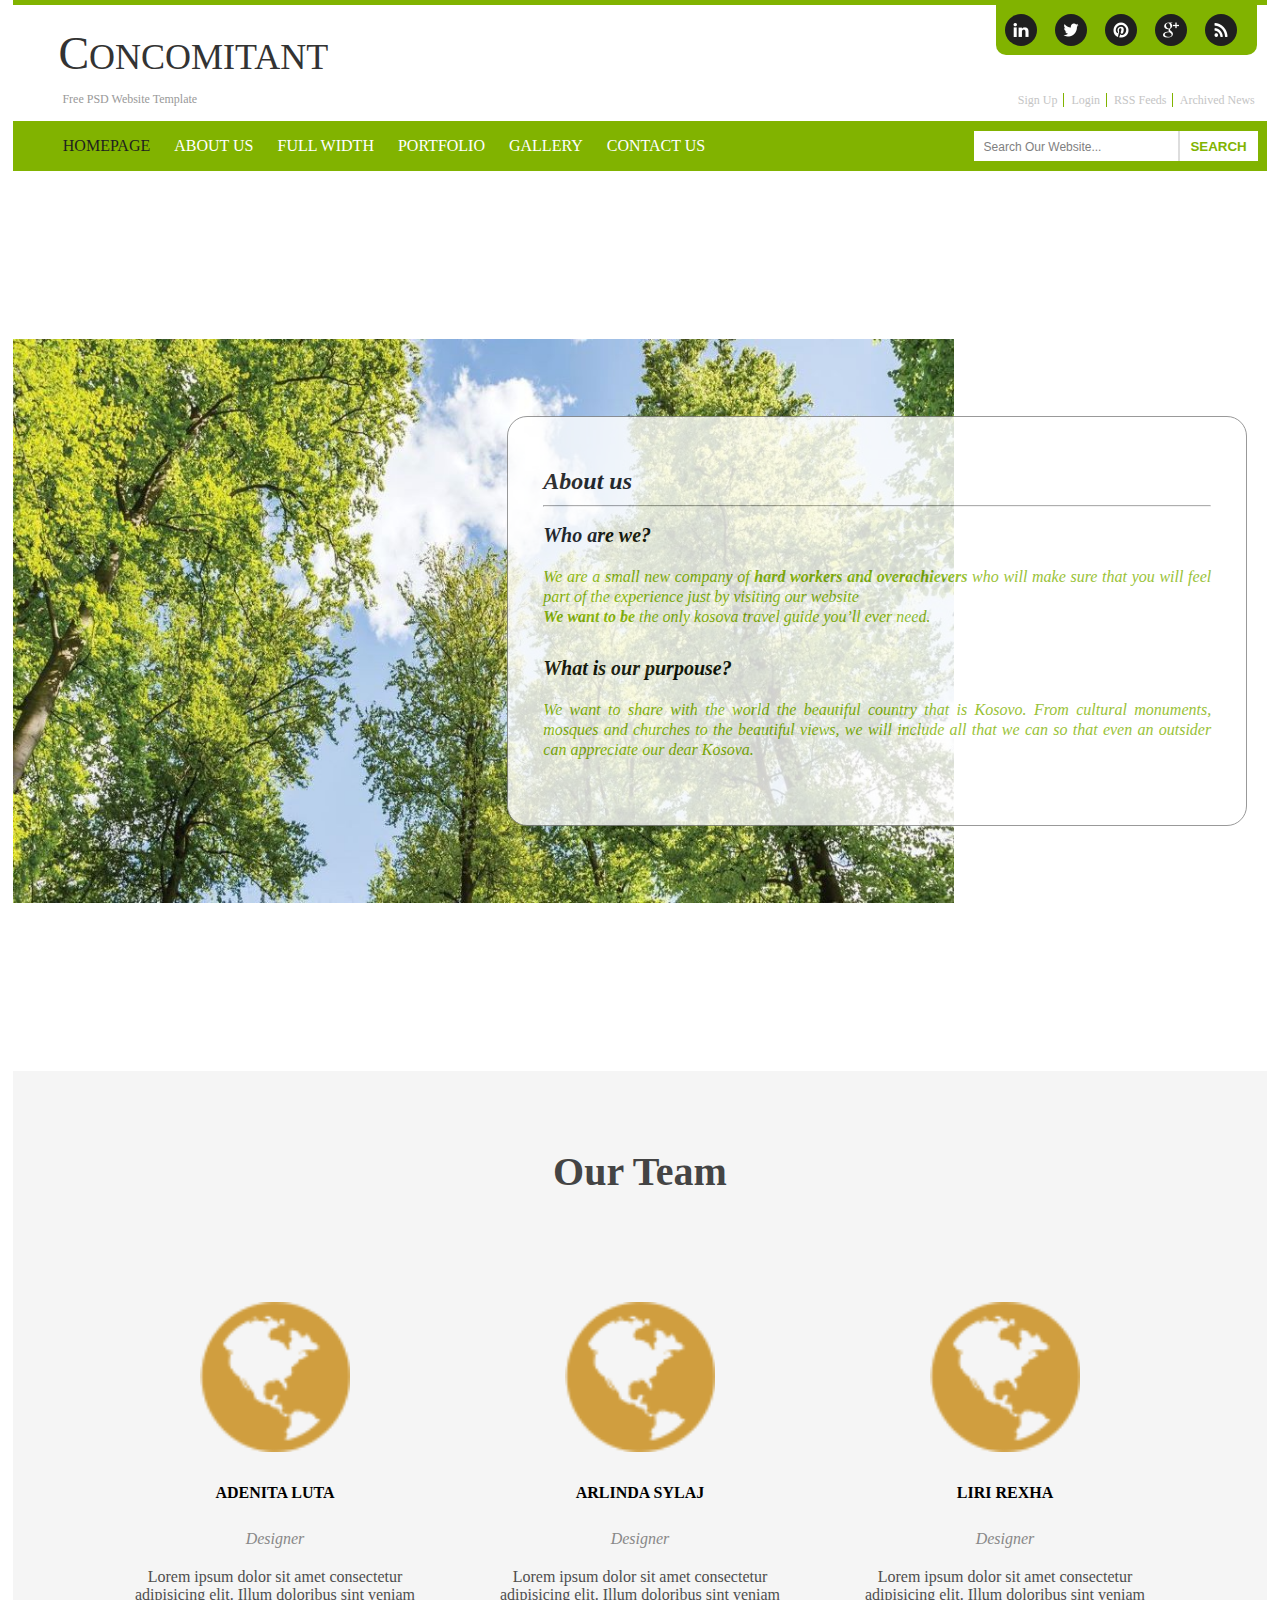
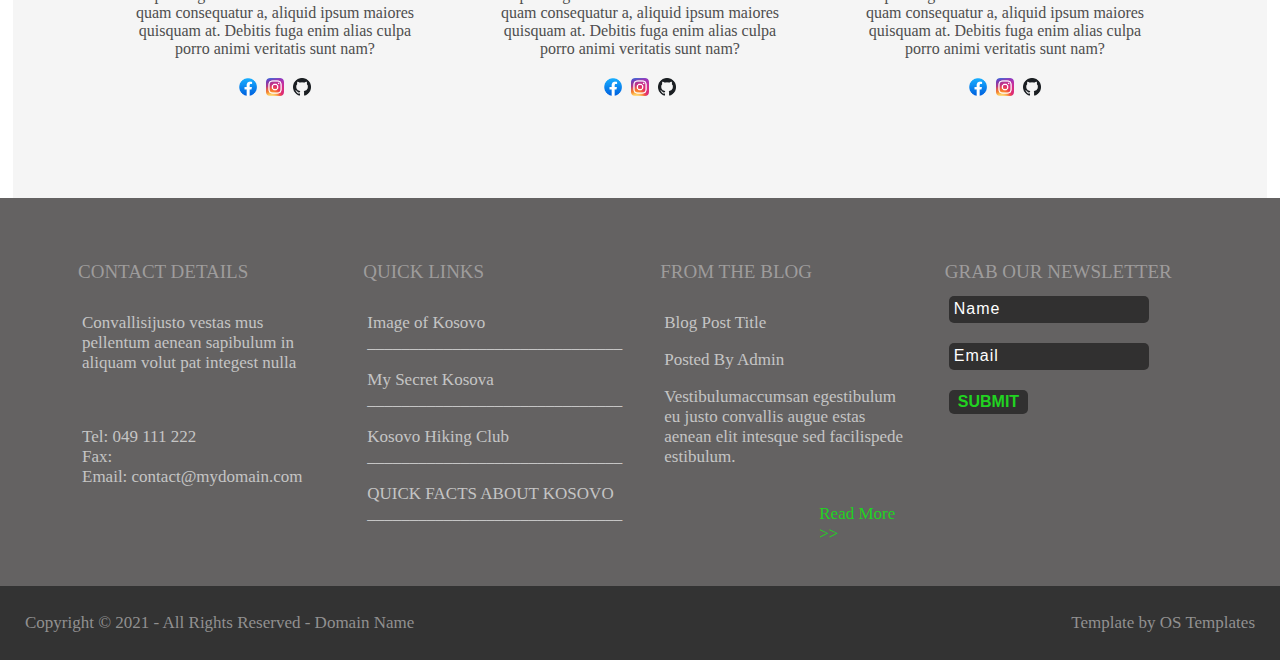
==== about_us.html @ bbc0d387 "adding about us and contact us" ====
<!DOCTYPE html>
<html lang="en">
<head>
    <meta charset="UTF-8">
    <meta http-equiv="X-UA-Compatible" content="IE=edge">
    <meta name="viewport" content="width=device-width, initial-scale=1.0">
    <title>PWWW21-22_Gr5</title>
    <link rel="stylesheet" href="./styles/header_footer.css">
    <link rel="stylesheet" href="./styles/about_us.css">
    <style>
      .fb {
        background-repeat: no-repeat;
        background-position: left;
      }

      .ig {
        background-repeat: no-repeat;
        background-position: center;
        /* border-radius: 70%; */
      }

      .git {
        background-repeat: no-repeat;
        background-position: right;
      }

      .socialinks {
          margin: 18px;
      }

      .socialinks a {
          display: inline-block;
          height: 20px;
          width: 23px;
          transition: 0.4s;
      }

      .socialinks a i {
          color: #444;
      }

      .socialinks a:hover {
          transform: scale(1.5);
      }
    </style>
</head>
<body>
    <header>
      <div class="icons">
        <a
          href="https://www.linkedin.com/"
          target="”_blank”"
          class="icon icon--linkedin"
        >
      </a>
        <a
          href="https://www.twitter.com/"
          target="”_blank”"
          class="icon icon--twitter"
        ></a>
        <a
          href="https://www.pinterest.com/"
          target="”_blank”"
          class="icon icon--pinterest"
        ></a>
        <a
          href="mailto:arlinda.sylaj@studentet.uni-pr.edu?subject = Feedback&body = Message"
          target="”_blank”"
          class="icon icon--google-plus"
        ></a>
        <a href="https://rss.app/" target="”_blank”" class="icon icon--rss"></a>
      </div>
      <div class="title">
        <h1 class="title title--text">
          concomitant
        </h1>

        <ul class="menuItem">
          <li class="menuItem menuItem--item">
            Free PSD Website Template
          </li>

          <li class="menuItem menuItem--item">
            <a id="signup" href="#">Sign Up</a>
            <a id="login" href="#">Login</a>
            <a href="#">RSS Feeds</a>
            <a href="#">Archived News</a>
          </li>
        </ul>
      </div>
      
      <!-- Navigation bar -->
      <div class="nav-bar">
        <nav class="navigation">
            <ul class="nav_links">
                <li><a href="index.html" style="color: #1f1f1f;">HomePage</a></li>
                <li><a href="about_us.html">About Us</a></li>
                <li><a href="#">Full Width</a></li>
                <li><a href="#">Portfolio</a></li>
                <li><a href="#">Gallery</a ></li>
                <li><a href="contact_us.html">Contact Us</a></li>
            </ul>
          </nav>  
            <div class="div-search">
                <input  class="search"
                    type = "search"
                    placeholder="Search our website..."/>
            <a href="#"><button>Search</button></a>
            </ndiv>
       
       </div>
      <!-- Navigation Bar-->
    </header>
    <main>

      <div class = "con">
        <div class="about-s">
          <div class="abcon">
              <h1><i>About us</i></h1>
              <hr>
              <h2> <em>Who are we?</em>  </h2>
              <p class = "text"> <i> 
              We are a small new company of <b>hard workers and overachievers</b>  who will make sure that you will feel part of the experience just by visiting our website<br>
              <span><strong>We want to be </strong></span> the only kosova travel guide you’ll ever need. 
              </i> </p>
              <h2> <em>What is our purpouse?</em></h2>
              <p class = "text"> <i> We want to share with the world the beautiful country that is Kosovo. 
                From cultural monuments, mosques and churches to the beautiful views, we will include all that we can so that even an outsider can appreciate
                our dear Kosova. </i>  </p> 
          </div>
         
      </div>
      </div>

        <div class="container">
          <div class = "team">
            <div class = "our">
               <h1> Our Team</h1>
            </div>
            <div class="subCon">
              <div class="ourteam">
                <img src="images/icon-globe.png"  alt="globe">
                <p class = "name"> Adenita Luta</p>
                <p class="design">Designer</p>
                <p class="about"> Lorem ipsum dolor sit amet consectetur adipisicing elit. Illum doloribus sint veniam quam consequatur a, aliquid ipsum maiores quisquam at. Debitis fuga enim alias culpa porro animi veritatis sunt nam?</p>
                <div class="socialinks">
                  <a href=""><i class = "fb"></i><img src="images/fb-icon.png" alt="facebook" style="width: 18px; height: 18px;"></a>
                  <a href=""><i class = "ig"></i><img src="images/ig-icon.png" alt="instagram" style="width: 18px; height: 18px;"></a>
                  <a href=""><i class = "ig"></i><img src="images/git-logo.png" alt="github" style="width: 18px; height: 18px;"></a>
                </div>
              </div>
    
              <div class="ourteam">
                <img src="images/icon-globe.png" alt="globe">
                <p class = "name">Arlinda Sylaj</p>
                <p class="design">Designer</p>
                <p class="about"> Lorem ipsum dolor sit amet consectetur adipisicing elit. Illum doloribus sint veniam quam consequatur a, aliquid ipsum maiores quisquam at. Debitis fuga enim alias culpa porro animi veritatis sunt nam?</p>
                <div class="socialinks">
                  <a href=""><i class = "fb"></i><img src="images/fb-icon.png" alt="facebook" style="width: 18px; height: 18px;"></a>
                  <a href=""><i class = "ig"></i><img src="images/ig-icon.png" alt="instagram" style="width: 18px; height: 18px;"></a>
                  <a href=""><i class = "ig"></i><img src="images/git-logo.png" alt="github" style="width: 18px; height: 18px;"></a>
                </div>
              </div>
    
              <div class="ourteam">
                <img src="images/icon-globe.png" alt="globe">
                <p class = "name">Liri Rexha</p>
                <p class="design">Designer</p>
                <p class="about"> Lorem ipsum dolor sit amet consectetur adipisicing elit. Illum doloribus sint veniam quam consequatur a, aliquid ipsum maiores quisquam at. Debitis fuga enim alias culpa porro animi veritatis sunt nam?</p>
                <div class="socialinks">
                  <a href=""><i class = "fb"></i><img src="images/fb-icon.png" alt="facebook" style="width: 18px; height: 18px;"></a>
                  <a href=""><i class = "ig"></i><img src="images/ig-icon.png" alt="instagram" style="width: 18px; height: 18px;"></a>
                  <a href=""><i class = "ig"></i><img src="images/git-logo.png" alt="github" style="width: 18px; height: 18px;"></a>
                </div>
              </div>
            </div>
            
  
          </div>
        </div>
        

    </main>
    <footer>
      <br>

      <table class="footer1" style="width: 90%">
        <col width="25%">
        <col width="25%"> 
        <col width="25%"> 
        <col width="25%"> 
        <thead>
          <tr><th>CONTACT DETAILS</th><th>QUICK LINKS</th><th>FROM THE BLOG</th><th>GRAB OUR NEWSLETTER</th></tr>
        </thead>
        <tr height="200">
          <td class="footer2"><p>Convallisijusto vestas mus pellentum aenean sapibulum in aliquam volut pat integest nulla</p><br>

            <p>Tel: 049 111 222<br>
            Fax:<br>
            Email: contact@mydomain.com</p>
          </td>

          <td class="footer2">
            <p><a href="https://www.instagram.com/imageofkosovo/?hl=en">Image of Kosovo </a>
            ______________________________</p>
            <p><a href="https://www.instagram.com/secret.kosova/?hl=en">My Secret Kosova</a><br>
            ______________________________</p>
            <p><a href="https://www.facebook.com/kosovohiking/">Kosovo Hiking Club</a><br>
            ______________________________</p>
            <p><a href="https://www.beinkosovo.com/quick-facts-about-kosovo/">QUICK FACTS ABOUT KOSOVO</a><br>
            ______________________________</p>
          </td>

          <td class="footer2">
            <p>Blog Post Title</p>
            <p>Posted By Admin</p>
            <p>Vestibulumaccumsan egestibulum eu justo convallis augue estas aenean elit intesque sed facilispede estibulum.</p>
            <table>
              <col width = "150">
              <tr><td></td>
                <td><p class="readMore"><a href="#">Read More >></a></p></td>
              </tr>
            </table>
          </td>

          <td class="footer2">
            <form method="post" action="https://rogova.info/test/feedback.php">
              <input class="grabournewsletter" type="text" name="Name" placeholder="Name"><br>
              <br>
              <input class="grabournewsletter" type="text" name="Email" placeholder="Email"><br>
              <br>
              <input class="submitButton" type="submit" name="submit" value="SUBMIT">
            </form>
          </td>
        </tr>
      </table>

      <div class="divFooter">
         <p>
            Copyright &copy; 2021 - All Rights Reserved - Domain Name
         </p>
          <p>Template by OS Templates</p>
        
      </div>
  
    </footer>
</body>
</html>
---- styles/header_footer.css ----
body {
    padding: 0;
    margin: 0;
    width: 100%;
    height: 100%;
    background-color: white;
    font-family: Georgia, serif;
    display: block;
  }
  
  
  header {
    max-width: 98%;
    background-color: #fff;
    border-top: 5px solid #81b300;
    position: relative;
    margin: 0 auto;
    box-sizing: border-box;
    
  }
  
  /* Icons */
  .icons {
    width: 250px;
    height: 50px;
    background-color: #81b300;
    border-bottom-left-radius: 10px;
    border-bottom-right-radius: 10px;
    display: flex;
    flex-direction: row;
    justify-content: space-around;
    align-items: center;
    position: absolute;
    right: 10px;
    padding-right: 0.7em;
  }
  
  .icon {
    width: 32px;
    height: 32px;
    background-color: #1f1f1f;
    border-radius: 50%;
  }
  .icon--linkedin {
    background-image: url(../assets/icons/icon-linkedin.png);
    background-repeat: no-repeat;
    background-position: center;
  }
  .icon--twitter {
    background-image: url(../assets/icons/icon-twitter.png);
    background-repeat: no-repeat;
    background-position: center;
  }
  .icon--pinterest {
    background-image: url(../assets/icons/icon-pinterest.png);
    background-repeat: no-repeat;
    background-position: center;
  }
  .icon--google-plus {
    background-image: url(../assets/icons/icon-google-plus.png);
    background-repeat: no-repeat;
    background-position: center;
  }
  .icon--rss {
    background-image: url(../assets/icons/icon-rss.png);
    background-repeat: no-repeat;
    background-position: center;
  }
  
  .title {
    padding-top: 0.5em;
    padding-left: 0.6em;
    margin: 0;
  }
  
  .title--text {
    color: #333333;
    font-size: 36px;
    font-weight: 400;
    line-height: 36px;
    text-transform: uppercase;
    padding-left: 1em;
  }
  .title--text::first-letter {
    font-size: 46px;
    line-height: 46px;
  }
  
  .menuItem--item:first-child {
    color: #999999;
    font-size: 12px;
    font-weight: 400;
    line-height: 12px;
  }
  
  .menuItem--item:last-child {
    margin-right: 0.7em;
    margin-top: -1em;
    font-size: 12px;
    float: right;
  }
  
  .menuItem--item a {
    color: #81b300;
    margin-right: 4px;
    font-weight: 400;
    text-transform: capitalize;
  }
  
  .menuItem--item{
    list-style-type: none;
    margin: 0;
    padding: 0;
  }
  .menuItem--item a:not(:last-child) {
    padding-right: 6px;
    border-right: 1px solid #81b300;
  }
  /* Styling the navigation bar */
  .nav-bar{
    padding-right: 0.6em;
    display: flex;
    justify-content: flex-left;
    background-color:  #81b300;
    align-items: center;
  }
  
  .nav_links{
    cursor: pointer;
    list-style: none;
    display: inline-block;
    text-transform: uppercase;
    font-weight: 400;
    font-size: 1em;
    
  }
  .nav_links li{
    display: inline-block;
    
  }
  .nav_links li a{
    transition: all 0.3s ease 0s;
    text-decoration: none;
    color: #fff;
    padding: 10px;
  }
  .nav_links li a:hover{
    color: #1f1f1f;
  }
  button{
    width: 80px;
    height: 30px;
    background-color: rgba(255, 255, 255, 1) ;
    color: #81b300;
    font-weight: 700;
    text-transform: uppercase;
    cursor: pointer;
    transition: all 0.3s ease 0s;
    border: none;
    border-left: 2px solid #ddd; 
  }
  button:hover{
    background-color: rgba(53, 28, 28, 0.3);
  }
  .div-search{
    margin-left: auto; 
    display: inline-block;
    border: none;
    background-color:#fff;
    align-self:right;
  }
  .search{
    height: 20px;
    width: 200px;
    border: none;
    background-color: #fff;
    color: #7f7f7f;
    font-size: 12px;
    font-weight: 400;
    align-items: right;
    border-right: 1px solid #fff;
    padding-left: 10px;
  }
  .search::placeholder {
    color: #7f7f7f;
    text-transform: capitalize;
  }
  
  .b-search-form__input_button {
    width: 80px;
    padding: 3px 5px;
    color: #81b300;
    font-weight: 700;
    text-transform: uppercase;
  }

  /* foooter */

  footer{
    color: rgb(197, 197, 197);
    background-color: rgb(100, 98, 98);
    text-align: justify;
    align-items: center;
    background-size: contain;
    position: absolute;
    font-size: 17px;
  }
  
  .footer1{
    margin-left: 60px;
    margin-top: 40px; 
  }
  
  .footer1 th{
    font-size: 19px;
    font-weight: lighter;
    text-align: left;
    color: rgb(158, 156, 156);
    padding-left: 16px;
  }
  
  .footer2{
    text-align: left;
    vertical-align: top;
    padding-left: 20px;
    padding-right: 20px;
    padding-top: 10px;
    padding-bottom: 20px;
  }
  
  a:link {
    color: rgb(197, 197, 197);
    text-decoration: none;
  }
  
  a:visited {
    color: rgb(197, 197, 197); 
  }
  
  a:hover{
    text-shadow: -1px 1px 13px white;
    transition: 150ms linear;
  }
  
  .readMore a{
    color: rgb(33, 211, 33);
  }
  
  .grabournewsletter {
    background-color: #313030;
    width: 80%;
    border-radius: 5px;
    border: none;
    height: 25px;
    padding-left: 5px;
    color: white;
    max-lines: 1;
    font-size: 16px;
    letter-spacing: 1px;
  }
  
  .grabournewsletter::placeholder{
    color:white;
    font-size: 16px;
  }
  
  .submitButton {
    color:rgb(33, 211, 33);
    background-color: #313030;
    border-radius: 5px;
    padding: 3px 9px;
    border: none;
    font-weight: bold;
    font-size: 16px;
  }
  
  .submitButton:hover {
    zoom: 105%;
    box-shadow: 1px 1px 13px rgb(27, 27, 27);
    transition: 100ms linear;
  }
  
  .divFooter{
    color: rgb(145, 144, 144);
    background-color: #333333;
    padding-left: 25px;
    padding-top: 10px;
    padding-bottom: 10px;
    padding-right: 25px;
    display:flex;
    justify-content: space-between;
  }
---- styles/about_us.css ----
main {
    width: 98%;
    padding-left: 1%;
    
}

.con {
    min-height: 100vh;
    display: flex;
    align-items: center;
    justify-content: center;
    box-sizing: border-box;
}

.about-s {
    background: url(../images/lightTree1.jpg) no-repeat left;
    background-size: 75%;
    overflow: hidden;
    padding: 150px 20px;
}

.abcon {
    width: 55%;
    float: right;
    background-color: white;
    padding: 35px;
    border: 1px solid gray;
    border-radius: 20px;
    opacity: 0.8;


}

.abcon:hover {
    opacity: 1.0;
}

.abcon h1 {
    margin-bottom: 10px;
    font-size: 24px;
    font-weight: 900;
}

.abcon h2 {
    margin-bottom: 20px;
    font-size: 20px;
    font-weight: 700;
}

.text {
    font-size: 16px;
    color: #81b300;
    line-height: 20px;
    text-align: justify;
    margin-bottom: 30px;
}


.team {
    text-align: center;
    background: #f5f5f5;
}

.our {
    padding-top: 50px;
    color: #444;
    font-size: 20px;
    margin: auto;
}

.container {
   text-align: center;
}

.subCon {
    max-width: 1150px;
    margin: auto;
    padding: 48px 0;
    display: flex;
    flex-wrap: wrap;
    justify-content: center;
}

.ourteam {
    margin: 10px;
    padding: 22px;
    max-width: 30%;
    cursor: pointer;
    transition: 0.4s;
    box-sizing: border-box;
}

.ourteam img {
    width: 150px;
    height: 150px;
}

.name  {
    padding: 12px;
    font-weight: bold;
    font-size: 16px;
    text-transform: uppercase;

}

.design {
    font-style: italic;
    color: #888;
}

.about {
    margin: 20px 0;
    font-weight: lighter;
    color: #4e4e4e;
}

.ourteam:hover {
    background-color: #ddd;
    border-radius: 20px;
}

@media screen and (max-width: 1020px) {
    .about-s {
        background-size: 100%;
        padding: 120px 30px;
    }
    .abcon {
        width: 100%;
        padding: 8px;
    }
}

@media screen and (max-width: 650px) {
    .about-s {
        padding: 0;
    }
    .abcon {
        padding: 2px;
        opacity: 1.0;
    }

    .ourteam {
       max-width: 100%;
    }
}
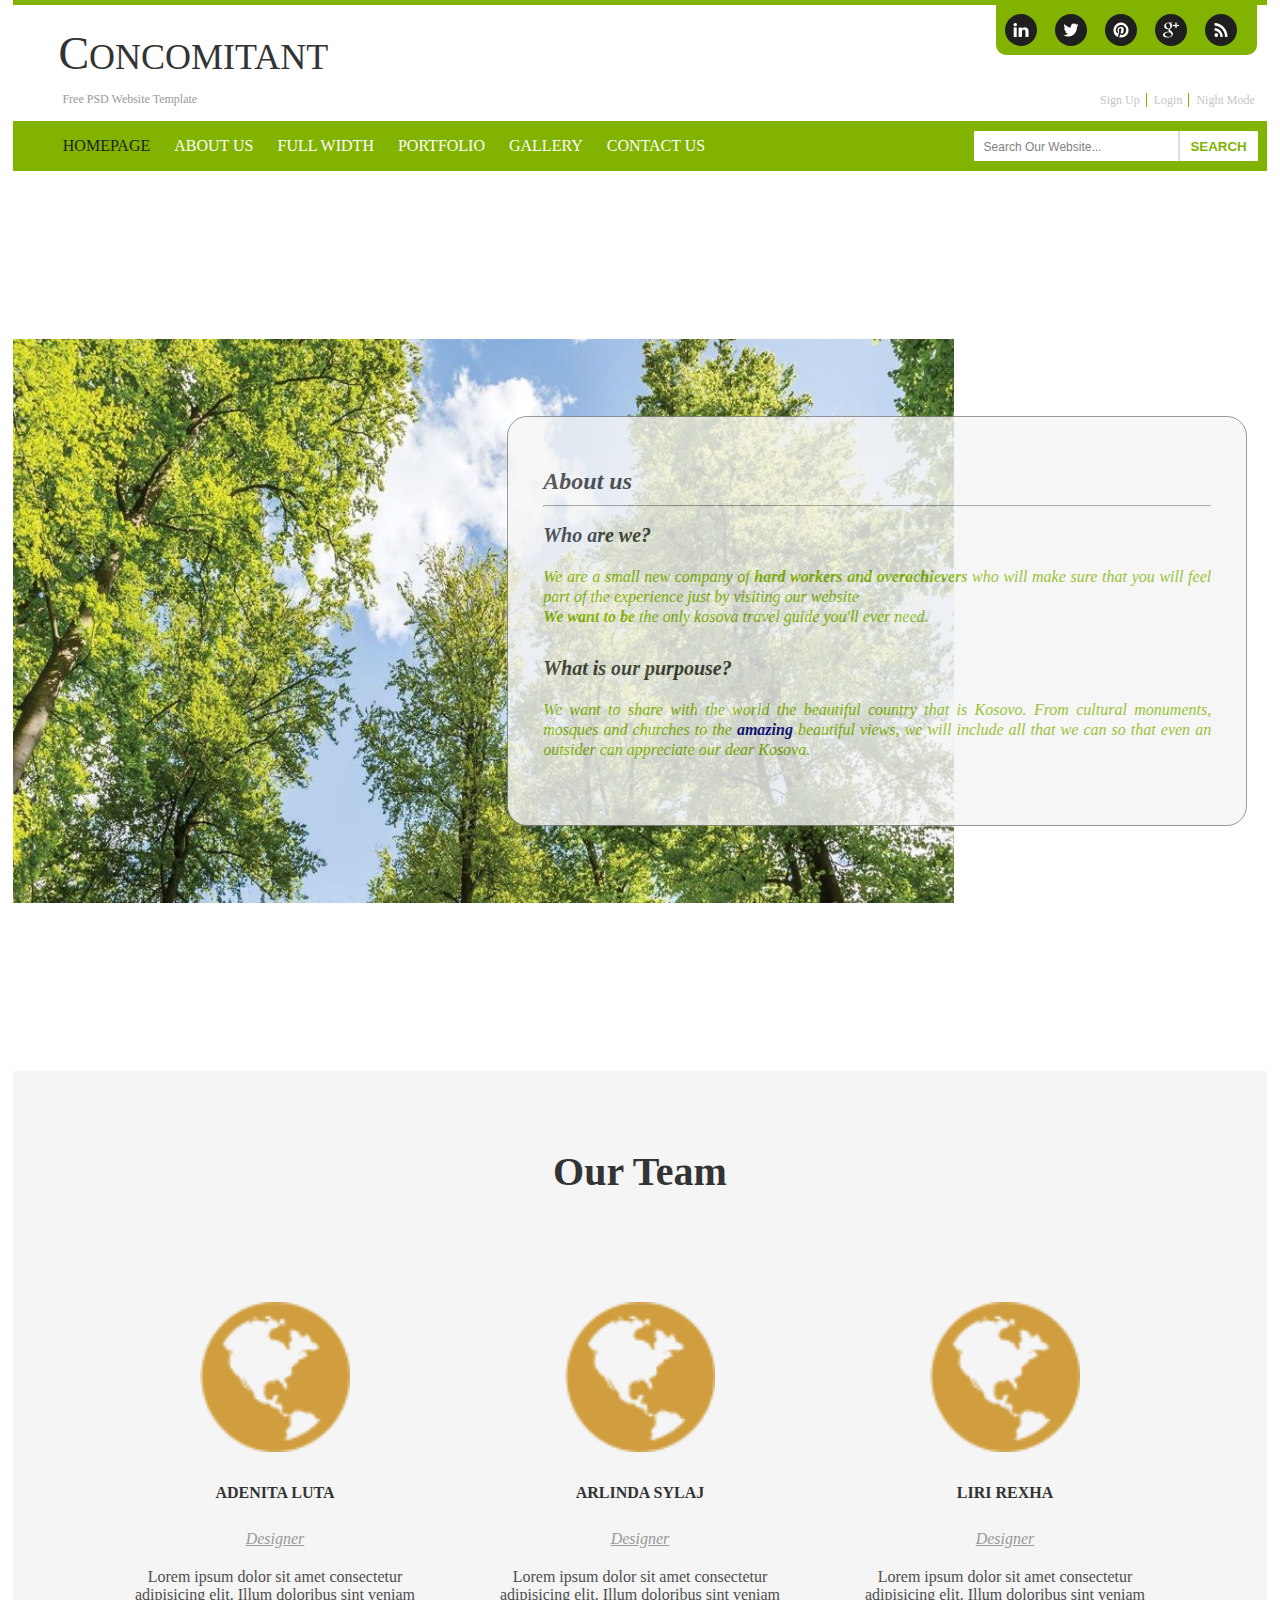
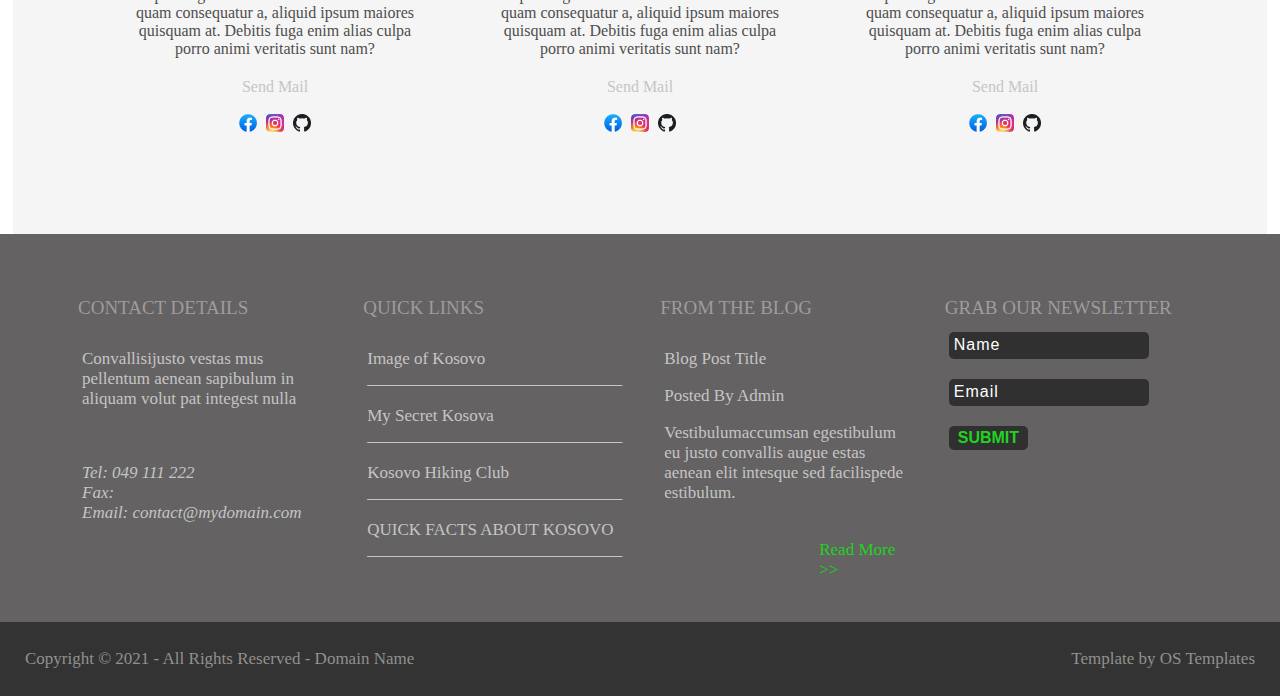
==== commit 9f3fd3b2: "fixing" ====
--- a/about_us.html
+++ b/about_us.html
@@ -16,7 +16,6 @@
       .ig {
         background-repeat: no-repeat;
         background-position: center;
-        /* border-radius: 70%; */
       }
 
       .git {
@@ -42,6 +41,12 @@
       .socialinks a:hover {
           transform: scale(1.5);
       }
+
+      .ref:before {
+        font-weight: bold;
+        color: navy;
+        content: "amazing";
+      }
     </style>
 </head>
 <body>
@@ -83,8 +88,7 @@
           <li class="menuItem menuItem--item">
             <a id="signup" href="#">Sign Up</a>
             <a id="login" href="#">Login</a>
-            <a href="#">RSS Feeds</a>
-            <a href="#">Archived News</a>
+            <a href="#" id = "nightmode">Night Mode</a>
           </li>
         </ul>
       </div>
@@ -112,7 +116,6 @@
       <!-- Navigation Bar-->
     </header>
     <main>
-
       <div class = "con">
         <div class="about-s">
           <div class="abcon">
@@ -121,15 +124,15 @@
               <h2> <em>Who are we?</em>  </h2>
               <p class = "text"> <i> 
               We are a small new company of <b>hard workers and overachievers</b>  who will make sure that you will feel part of the experience just by visiting our website<br>
-              <span><strong>We want to be </strong></span> the only kosova travel guide you’ll ever need. 
+              <span><strong>We want to be </strong></span> the only kosova travel guide you'll ever need. 
               </i> </p>
               <h2> <em>What is our purpouse?</em></h2>
               <p class = "text"> <i> We want to share with the world the beautiful country that is Kosovo. 
-                From cultural monuments, mosques and churches to the beautiful views, we will include all that we can so that even an outsider can appreciate
+                From cultural monuments, mosques and churches to the <span class = "ref"></span> beautiful views, we will include all that we can so that even an outsider can appreciate
                 our dear Kosova. </i>  </p> 
           </div>
          
-      </div>
+         </div>
       </div>
 
         <div class="container">
@@ -141,36 +144,39 @@
               <div class="ourteam">
                 <img src="images/icon-globe.png"  alt="globe">
                 <p class = "name"> Adenita Luta</p>
-                <p class="design">Designer</p>
-                <p class="about"> Lorem ipsum dolor sit amet consectetur adipisicing elit. Illum doloribus sint veniam quam consequatur a, aliquid ipsum maiores quisquam at. Debitis fuga enim alias culpa porro animi veritatis sunt nam?</p>
+                <p class="design"> <u> Designer </u> </p>
+                <p class="about">  Lorem ipsum dolor sit amet consectetur adipisicing elit. Illum doloribus sint veniam quam consequatur a, aliquid ipsum maiores quisquam at. Debitis fuga enim alias culpa porro animi veritatis sunt nam?</p>
+                <a href = "mailto: adenita.luta@student.uni-pr.edu" class = "mail">Send Mail</a>
                 <div class="socialinks">
-                  <a href=""><i class = "fb"></i><img src="images/fb-icon.png" alt="facebook" style="width: 18px; height: 18px;"></a>
-                  <a href=""><i class = "ig"></i><img src="images/ig-icon.png" alt="instagram" style="width: 18px; height: 18px;"></a>
-                  <a href=""><i class = "ig"></i><img src="images/git-logo.png" alt="github" style="width: 18px; height: 18px;"></a>
+                  <a href="https://www.facebook.com/adenittaluta" onClick="return confirm('Do you want to go to Adenita facebook page')"><i class = "fb"></i><img src="images/fb-icon.png" alt="facebook" style="width: 18px; height: 18px;"></a>
+                  <a href="https://www.instagram.com/adenitaluta/"onClick="return confirm('Do you want to go to Adenita instagram page')"><i class = "ig"></i><img src="images/ig-icon.png" alt="instagram" style="width: 18px; height: 18px;"></a>
+                  <a href="https://github.com/Adenita" onClick="return confirm('Do you want to go to Adenita github page')"><i class = "ig"></i><img src="images/git-logo.png" alt="github" style="width: 18px; height: 18px;"></a>
                 </div>
               </div>
     
               <div class="ourteam">
                 <img src="images/icon-globe.png" alt="globe">
                 <p class = "name">Arlinda Sylaj</p>
-                <p class="design">Designer</p>
+                <p class="design"><u> Designer </u></p>
                 <p class="about"> Lorem ipsum dolor sit amet consectetur adipisicing elit. Illum doloribus sint veniam quam consequatur a, aliquid ipsum maiores quisquam at. Debitis fuga enim alias culpa porro animi veritatis sunt nam?</p>
+                <a href = "mailto: arlinda.sylaj@studentet.uni-pr.edu" class = "mail">Send Mail</a>
                 <div class="socialinks">
-                  <a href=""><i class = "fb"></i><img src="images/fb-icon.png" alt="facebook" style="width: 18px; height: 18px;"></a>
-                  <a href=""><i class = "ig"></i><img src="images/ig-icon.png" alt="instagram" style="width: 18px; height: 18px;"></a>
-                  <a href=""><i class = "ig"></i><img src="images/git-logo.png" alt="github" style="width: 18px; height: 18px;"></a>
+                  <a href="https://www.facebook.com/arlindasylaj14" onClick="return confirm('Do you want to go to Arlinda facebook page')"><i class = "fb"></i><img src="images/fb-icon.png" alt="facebook" style="width: 18px; height: 18px;"></a>
+                  <a href="https://www.instagram.com/arlinda_sylaj/" onClick="return confirm('Do you want to go to Arlinda instagram page')"><i class = "ig"></i><img src="images/ig-icon.png" alt="instagram" style="width: 18px; height: 18px;"></a>
+                  <a href="https://github.com/ArlindaSylaj" onClick="return confirm('Do you want to go to Arlinda github page')"><i class = "ig"></i><img src="images/git-logo.png" alt="github" style="width: 18px; height: 18px;"></a>
                 </div>
               </div>
     
               <div class="ourteam">
                 <img src="images/icon-globe.png" alt="globe">
                 <p class = "name">Liri Rexha</p>
-                <p class="design">Designer</p>
+                <p class="design"><u> Designer </u></p>
                 <p class="about"> Lorem ipsum dolor sit amet consectetur adipisicing elit. Illum doloribus sint veniam quam consequatur a, aliquid ipsum maiores quisquam at. Debitis fuga enim alias culpa porro animi veritatis sunt nam?</p>
+                <a href = "mailto: liri.rexha@student.uni-pr.edu" class = "mail">Send Mail</a>
                 <div class="socialinks">
-                  <a href=""><i class = "fb"></i><img src="images/fb-icon.png" alt="facebook" style="width: 18px; height: 18px;"></a>
-                  <a href=""><i class = "ig"></i><img src="images/ig-icon.png" alt="instagram" style="width: 18px; height: 18px;"></a>
-                  <a href=""><i class = "ig"></i><img src="images/git-logo.png" alt="github" style="width: 18px; height: 18px;"></a>
+                  <a href="https://www.facebook.com/liri.rexha1" onClick="return confirm('Do you want to go to Liria facebook page')"><i class = "fb"></i><img src="images/fb-icon.png" alt="facebook" style="width: 18px; height: 18px;"></a>
+                  <a href="https://www.instagram.com/lirie.rexha/" onClick="return confirm('Do you want to go to Liria instagram page')"><i class = "ig"></i><img src="images/ig-icon.png" alt="instagram" style="width: 18px; height: 18px;"></a>
+                  <a href="https://github.com/lirirexha" onClick="return confirm('Do you want to go to Liria github page')"><i class = "ig"></i><img src="images/git-logo.png" alt="github" style="width: 18px; height: 18px;"></a>
                 </div>
               </div>
             </div>
@@ -195,9 +201,12 @@
         <tr height="200">
           <td class="footer2"><p>Convallisijusto vestas mus pellentum aenean sapibulum in aliquam volut pat integest nulla</p><br>
 
-            <p>Tel: 049 111 222<br>
-            Fax:<br>
-            Email: contact@mydomain.com</p>
+            <address>
+              <p>Tel: 049 111 222<br>
+                Fax:<br>
+                Email: contact@mydomain.com</p>
+            </address>
+            
           </td>
 
           <td class="footer2">
@@ -244,5 +253,12 @@
       </div>
   
     </footer>
+
+    <script >
+      var mode = document.getElementById("nightmode");
+      mode.onclick = function() {
+            document.body.classList.toggle("dark_theme");
+      }
+      </script>
 </body>
 </html>
--- a/styles/about_us.css
+++ b/styles/about_us.css
@@ -1,8 +1,234 @@
+:root {
+    --text_color: black;
+    --title_color: #333333;
+    --template_color: #81b300;
+    --color: #999999;
+    --background_color: white;
+    --section_color: grey;
+    --wh_color: #f5f5f5;
+    --t_color: #ddd;
+   
+  }
+  
+  .dark_theme {
+    --text_color: rgb(218, 241, 203);
+    --background_color: rgb(143, 162, 143);
+    --title_color: #514c4c;
+    --template_color: rgb(44, 61, 44);
+    --color: #22312b;
+    --section_color: rgb(86, 85, 85);
+    --wh_color: #d7e6d8;
+    --t_color: rgb(193, 208, 194);
+
+  }
+  
+  body {
+      padding: 0;
+      margin: 0;
+      width: 100%;
+      height: 100%;
+      background-color: var(--background_color);
+      color: var(--text_color);
+      font-family: Georgia, serif;
+      font-style: normal;
+      display: block;
+    }
+    
+    
+    header {
+      max-width: 98%;
+      background-color: var(--background_color);
+      color: var(--text_color);
+      border-top: 5px solid var(--template_color);
+      position: relative;
+      margin: 0 auto;
+      box-sizing: border-box;
+      
+    }
+    
+    /* Icons */
+    .icons {
+      width: 250px;
+      height: 50px;
+      background-color: var(--template_color);
+      border-bottom-left-radius: 10px;
+      border-bottom-right-radius: 10px;
+      display: flex;
+      flex-direction: row;
+      justify-content: space-around;
+      align-items: center;
+      position: absolute;
+      right: 10px;
+      padding-right: 0.7em;
+    }
+    
+    .icon {
+      width: 32px;
+      height: 32px;
+      background-color: #1f1f1f;
+      border-radius: 50%;
+    }
+    .icon--linkedin {
+      background-image: url(../assets/icons/icon-linkedin.png);
+      background-repeat: no-repeat;
+      background-position: center;
+    }
+    .icon--twitter {
+      background-image: url(../assets/icons/icon-twitter.png);
+      background-repeat: no-repeat;
+      background-position: center;
+    }
+    .icon--pinterest {
+      background-image: url(../assets/icons/icon-pinterest.png);
+      background-repeat: no-repeat;
+      background-position: center;
+    }
+    .icon--google-plus {
+      background-image: url(../assets/icons/icon-google-plus.png);
+      background-repeat: no-repeat;
+      background-position: center;
+    }
+    .icon--rss {
+      background-image: url(../assets/icons/icon-rss.png);
+      background-repeat: no-repeat;
+      background-position: center;
+    }
+    
+    .title {
+      padding-top: 0.5em;
+      padding-left: 0.6em;
+      margin: 0;
+    }
+    
+    .title--text {
+      color: var(--title_color);
+      font-size: 36px;
+      font-weight: 400;
+      line-height: 36px;
+      text-transform: uppercase;
+      padding-left: 1em;
+    }
+    .title--text::first-letter {
+      font-size: 46px;
+      line-height: 46px;
+    }
+    
+    .menuItem--item:first-child {
+      color: var(--color);
+      font-size: 12px;
+      font-weight: 400;
+      line-height: 12px;
+    }
+    
+    .menuItem--item:last-child {
+      color: var(--color);
+      margin-right: 0.7em;
+      margin-top: -1em;
+      font-size: 12px;
+      float: right;
+    }
+    
+    .menuItem--item a {
+      color: var(--template_color);
+      margin-right: 4px;
+      font-weight: 400;
+      text-transform: capitalize;
+    }
+    
+    .menuItem--item{
+      color: var(--color);
+      list-style-type: none;
+      margin: 0;
+      padding: 0;
+    }
+    .menuItem--item a:not(:last-child) {
+      padding-right: 6px;
+      border-right: 1px solid var(--template_color);
+    }
+    /* Styling the navigation bar */
+    .nav-bar{
+      padding-right: 0.6em;
+      display: flex;
+      justify-content: flex-left;
+      background-color:  var(--template_color);
+      align-items: center;
+    }
+    
+    .nav_links{
+      cursor: pointer;
+      list-style: none;
+      display: inline-block;
+      text-transform: uppercase;
+      font-weight: 400;
+      font-size: 1em;
+      
+    }
+    .nav_links li{
+      display: inline-block;
+      color: var(--color);
+      
+    }
+    .nav_links li a{
+      transition: all 0.3s ease 0s;
+      text-decoration: none;
+      color: var(--background_color);
+      padding: 10px;
+    }
+    .nav_links li a:hover{
+      color: #1f1f1f;
+    }
+    button{
+      width: 80px;
+      height: 30px;
+      background-color: rgba(255, 255, 255, 1);
+      color: var(--template_color);
+      font-weight: 700;
+      text-transform: uppercase;
+      cursor: pointer;
+      transition: all 0.3s ease 0s;
+      border: none;
+      border-left: 2px solid #ddd; 
+    }
+    button:hover{
+      background-color: rgba(53, 28, 28, 0.3);
+    }
+    .div-search{
+      margin-left: auto; 
+      display: inline-block;
+      border: none;
+      background-color:#fff;
+      align-self:right;
+    }
+    .search{
+      height: 20px;
+      width: 200px;
+      border: none;
+      background-color: #fff;
+      color: #7f7f7f;
+      font-size: 12px;
+      font-weight: 400;
+      align-items: right;
+      border-right: 1px solid #fff;
+      padding-left: 10px;
+    }
+    .search::placeholder {
+      color: #7f7f7f;
+      text-transform: capitalize;
+    }
+    
+    .b-search-form__input_button {
+      width: 80px;
+      padding: 3px 5px;
+      color: #81b300;
+      font-weight: 700;
+      text-transform: uppercase;
+    }
+  
+  /* Stlizimi i pjeses main te about us */
 
 main {
     width: 98%;
     padding-left: 1%;
-    
 }
 
 .con {
@@ -15,6 +241,7 @@
 
 .about-s {
     background: url(../images/lightTree1.jpg) no-repeat left;
+    border-radius: 50px;
     background-size: 75%;
     overflow: hidden;
     padding: 150px 20px;
@@ -23,13 +250,11 @@
 .abcon {
     width: 55%;
     float: right;
-    background-color: white;
+    background-color: var(--wh_color);
     padding: 35px;
-    border: 1px solid gray;
+    border: 1px solid var(--section_color);
     border-radius: 20px;
     opacity: 0.8;
-
-
 }
 
 .abcon:hover {
@@ -40,17 +265,20 @@
     margin-bottom: 10px;
     font-size: 24px;
     font-weight: 900;
+    color: var(--title_color);
+    
 }
 
 .abcon h2 {
     margin-bottom: 20px;
     font-size: 20px;
     font-weight: 700;
+    color: var(--title_color);
 }
 
 .text {
     font-size: 16px;
-    color: #81b300;
+    color: var(--template_color);
     line-height: 20px;
     text-align: justify;
     margin-bottom: 30px;
@@ -59,12 +287,12 @@
 
 .team {
     text-align: center;
-    background: #f5f5f5;
+    background: var(--wh_color);
 }
 
 .our {
     padding-top: 50px;
-    color: #444;
+    color: var(--title_color);
     font-size: 20px;
     margin: auto;
 }
@@ -101,12 +329,13 @@
     font-weight: bold;
     font-size: 16px;
     text-transform: uppercase;
+    color: var(--title_color);
 
 }
 
 .design {
     font-style: italic;
-    color: #888;
+    color: var(--color);
 }
 
 .about {
@@ -120,6 +349,11 @@
     border-radius: 20px;
 }
 
+.mail:hover {
+    color:green;
+    opacity: 0.5;
+}
+
 @media screen and (max-width: 1020px) {
     .about-s {
         background-size: 100%;
@@ -145,3 +379,103 @@
     }
 }
 
+
+  /* foooter */
+  
+  footer{
+    color: rgb(197, 197, 197);
+    background-color: rgb(100, 98, 98);
+    text-align: justify;
+    align-items: center;
+    background-size: contain;
+    position: absolute;
+    font-size: 17px;
+  }
+  
+  .footer1{
+    margin-left: 60px;
+    margin-top: 40px; 
+  }
+  
+  .footer1 th{
+    font-size: 19px;
+    font-weight: lighter;
+    text-align: left;
+    color: rgb(158, 156, 156);
+    padding-left: 16px;
+  }
+  
+  .footer2{
+    text-align: left;
+    vertical-align: top;
+    padding-left: 20px;
+    padding-right: 20px;
+    padding-top: 10px;
+    padding-bottom: 20px;
+  }
+  
+  a:link {
+    color: rgb(197, 197, 197);
+    text-decoration: none;
+  }
+  
+  a:visited {
+    color: rgb(197, 197, 197); 
+  }
+  
+  a:hover{
+    text-shadow: -1px 1px 13px white;
+    transition: 150ms linear;
+  }
+  
+  .readMore a{
+    color: rgb(33, 211, 33);
+  }
+  
+  .grabournewsletter {
+    background-color: #313030;
+    width: 80%;
+    border-radius: 5px;
+    border: none;
+    height: 25px;
+    padding-left: 5px;
+    color: white;
+    max-lines: 1;
+    font-size: 16px;
+    letter-spacing: 1px;
+  }
+  
+  .grabournewsletter::placeholder{
+    color:white;
+    font-size: 16px;
+  }
+  
+  .submitButton {
+    color:rgb(33, 211, 33);
+    background-color: #313030;
+    border-radius: 5px;
+    padding: 3px 9px;
+    border: none;
+    font-weight: bold;
+    font-size: 16px;
+  }
+  
+  .submitButton:hover {
+    zoom: 105%;
+    box-shadow: 1px 1px 13px rgb(27, 27, 27);
+    transition: 100ms linear;
+  }
+  
+  .divFooter{
+    color: rgb(145, 144, 144);
+    background-color: #333333;
+    padding-left: 25px;
+    padding-top: 10px;
+    padding-bottom: 10px;
+    padding-right: 25px;
+    display:flex;
+    justify-content: space-between;
+  }
+  
+
+
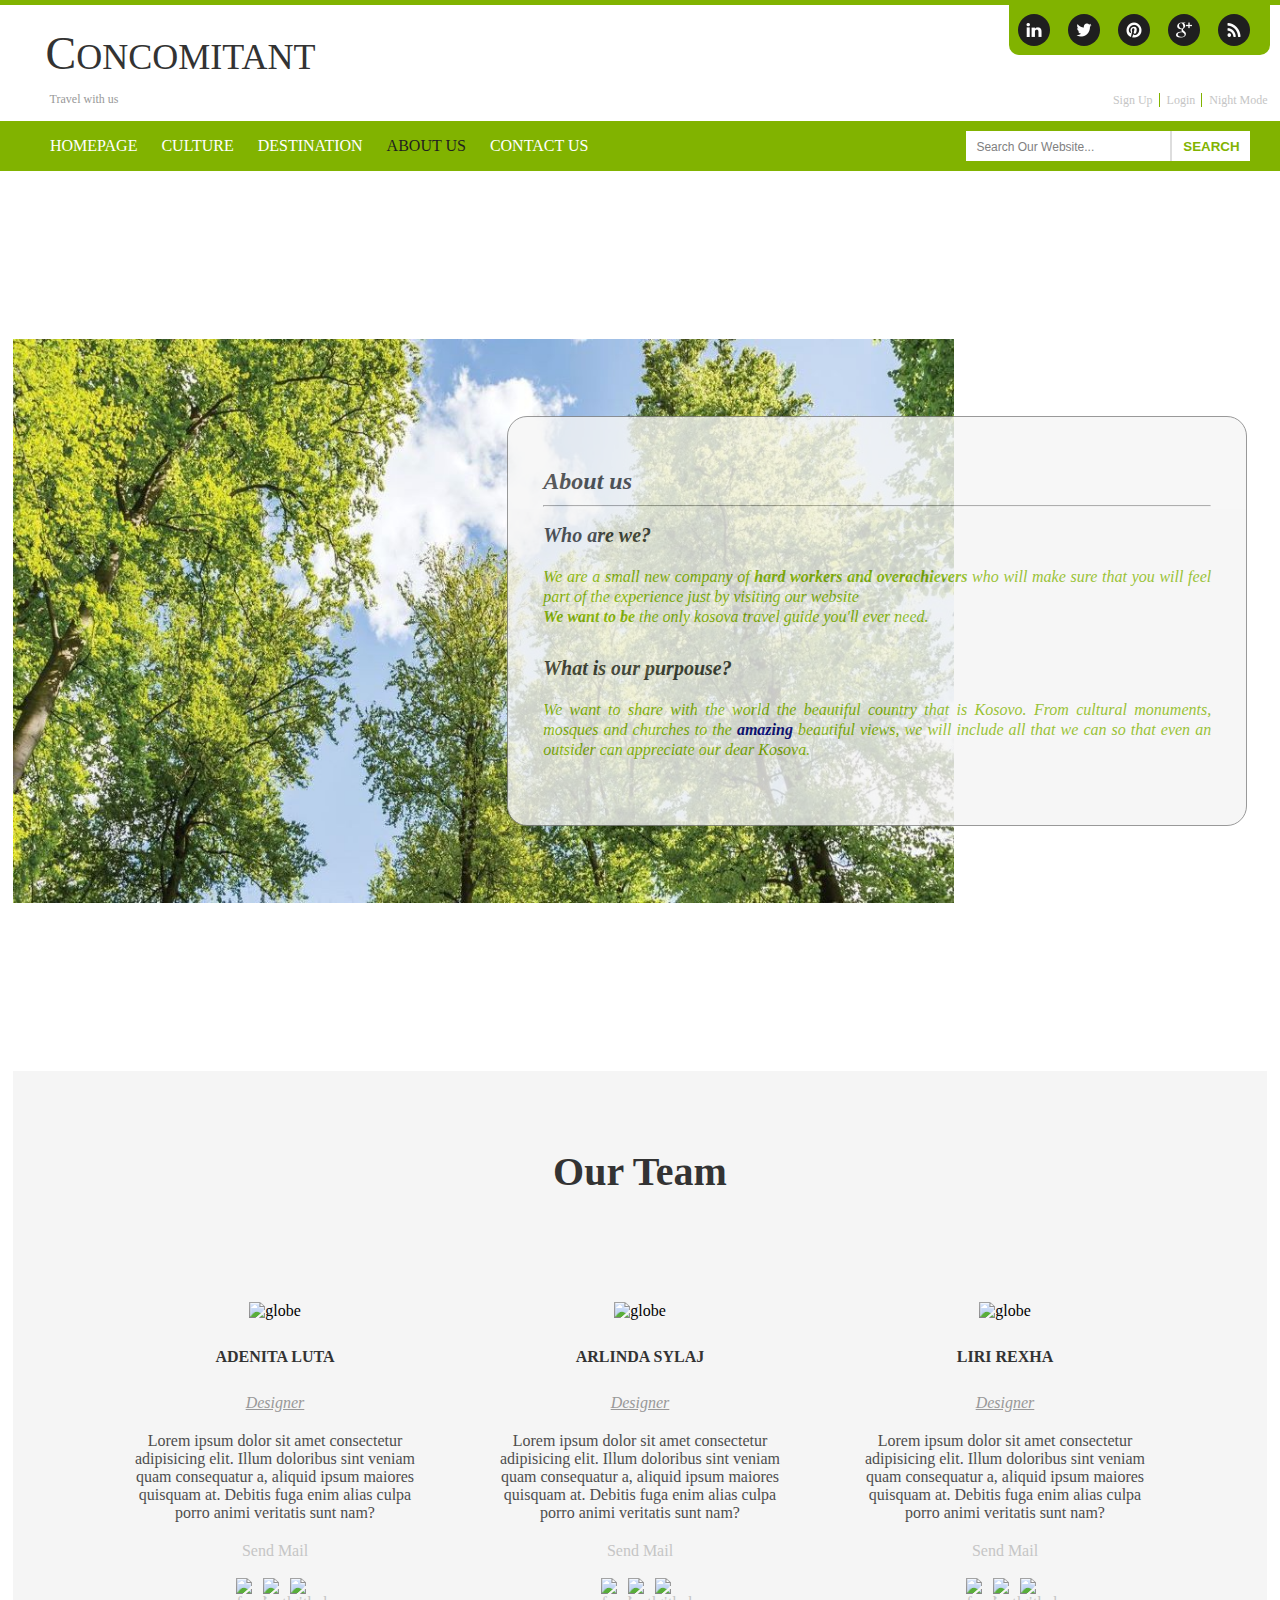
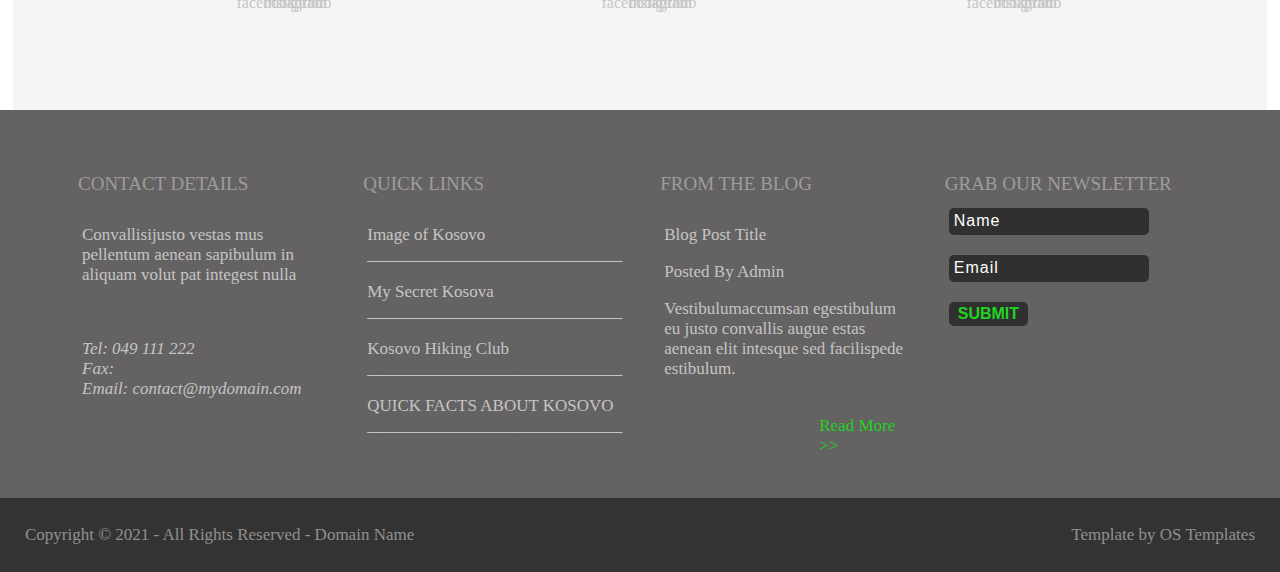
==== commit 4f99191c: "fixes" ====
--- a/about_us.html
+++ b/about_us.html
@@ -82,7 +82,7 @@
 
         <ul class="menuItem">
           <li class="menuItem menuItem--item">
-            Free PSD Website Template
+            Travel with us
           </li>
 
           <li class="menuItem menuItem--item">
@@ -97,12 +97,11 @@
       <div class="nav-bar">
         <nav class="navigation">
             <ul class="nav_links">
-                <li><a href="index.html" style="color: #1f1f1f;">HomePage</a></li>
-                <li><a href="about_us.html">About Us</a></li>
-                <li><a href="#">Full Width</a></li>
-                <li><a href="#">Portfolio</a></li>
-                <li><a href="#">Gallery</a ></li>
-                <li><a href="contact_us.html">Contact Us</a></li>
+              <li><a href="index.html" >HomePage</a></li>
+              <li><a href="cultural.html">Culture</a></li>
+              <li><a href="destinations.html">Destination</a></li>
+              <li><a href="about_us.html" style="color: #1f1f1f;">About Us</a></li>
+              <li><a href="contact_us.html">Contact Us</a ></li>
             </ul>
           </nav>  
             <div class="div-search">
@@ -142,41 +141,41 @@
             </div>
             <div class="subCon">
               <div class="ourteam">
-                <img src="images/icon-globe.png"  alt="globe">
+                <img src="../PWWW21-22_Gr5/assets/icons/icon-globe.png"  alt="globe">
                 <p class = "name"> Adenita Luta</p>
                 <p class="design"> <u> Designer </u> </p>
                 <p class="about">  Lorem ipsum dolor sit amet consectetur adipisicing elit. Illum doloribus sint veniam quam consequatur a, aliquid ipsum maiores quisquam at. Debitis fuga enim alias culpa porro animi veritatis sunt nam?</p>
                 <a href = "mailto: adenita.luta@student.uni-pr.edu" class = "mail">Send Mail</a>
                 <div class="socialinks">
-                  <a href="https://www.facebook.com/adenittaluta" onClick="return confirm('Do you want to go to Adenita facebook page')"><i class = "fb"></i><img src="images/fb-icon.png" alt="facebook" style="width: 18px; height: 18px;"></a>
-                  <a href="https://www.instagram.com/adenitaluta/"onClick="return confirm('Do you want to go to Adenita instagram page')"><i class = "ig"></i><img src="images/ig-icon.png" alt="instagram" style="width: 18px; height: 18px;"></a>
-                  <a href="https://github.com/Adenita" onClick="return confirm('Do you want to go to Adenita github page')"><i class = "ig"></i><img src="images/git-logo.png" alt="github" style="width: 18px; height: 18px;"></a>
+                  <a href="https://www.facebook.com/adenittaluta" onClick="return confirm('Do you want to go to Adenita facebook page')"><i class = "fb"></i><img src="../PWWW21-22_Gr5/assets/images/fb-icon.png" alt="facebook" style="width: 18px; height: 18px;"></a>
+                  <a href="https://www.instagram.com/adenitaluta/"onClick="return confirm('Do you want to go to Adenita instagram page')"><i class = "ig"></i><img src="../PWWW21-22_Gr5/assets/images/ig-icon.png" alt="instagram" style="width: 18px; height: 18px;"></a>
+                  <a href="https://github.com/Adenita" onClick="return confirm('Do you want to go to Adenita github page')"><i class = "ig"></i><img src="../PWWW21-22_Gr5/assets/images/git-logo.png" alt="github" style="width: 18px; height: 18px;"></a>
                 </div>
               </div>
     
               <div class="ourteam">
-                <img src="images/icon-globe.png" alt="globe">
+                <img src="../PWWW21-22_Gr5/assets/icons/icon-globe.png" alt="globe">
                 <p class = "name">Arlinda Sylaj</p>
                 <p class="design"><u> Designer </u></p>
                 <p class="about"> Lorem ipsum dolor sit amet consectetur adipisicing elit. Illum doloribus sint veniam quam consequatur a, aliquid ipsum maiores quisquam at. Debitis fuga enim alias culpa porro animi veritatis sunt nam?</p>
                 <a href = "mailto: arlinda.sylaj@studentet.uni-pr.edu" class = "mail">Send Mail</a>
                 <div class="socialinks">
-                  <a href="https://www.facebook.com/arlindasylaj14" onClick="return confirm('Do you want to go to Arlinda facebook page')"><i class = "fb"></i><img src="images/fb-icon.png" alt="facebook" style="width: 18px; height: 18px;"></a>
-                  <a href="https://www.instagram.com/arlinda_sylaj/" onClick="return confirm('Do you want to go to Arlinda instagram page')"><i class = "ig"></i><img src="images/ig-icon.png" alt="instagram" style="width: 18px; height: 18px;"></a>
-                  <a href="https://github.com/ArlindaSylaj" onClick="return confirm('Do you want to go to Arlinda github page')"><i class = "ig"></i><img src="images/git-logo.png" alt="github" style="width: 18px; height: 18px;"></a>
+                  <a href="https://www.facebook.com/arlindasylaj14" onClick="return confirm('Do you want to go to Arlinda facebook page')"><i class = "fb"></i><img src="../PWWW21-22_Gr5/assets/images/fb-icon.png" alt="facebook" style="width: 18px; height: 18px;"></a>
+                  <a href="https://www.instagram.com/arlinda_sylaj/" onClick="return confirm('Do you want to go to Arlinda instagram page')"><i class = "ig"></i><img src="../PWWW21-22_Gr5/assets/images/ig-icon.png" alt="instagram" style="width: 18px; height: 18px;"></a>
+                  <a href="https://github.com/ArlindaSylaj" onClick="return confirm('Do you want to go to Arlinda github page')"><i class = "ig"></i><img src="../PWWW21-22_Gr5/assets/images/git-logo.png" alt="github" style="width: 18px; height: 18px;"></a>
                 </div>
               </div>
     
               <div class="ourteam">
-                <img src="images/icon-globe.png" alt="globe">
+                <img src="../PWWW21-22_Gr5/assets/icons/icon-globe.png" alt="globe">
                 <p class = "name">Liri Rexha</p>
                 <p class="design"><u> Designer </u></p>
                 <p class="about"> Lorem ipsum dolor sit amet consectetur adipisicing elit. Illum doloribus sint veniam quam consequatur a, aliquid ipsum maiores quisquam at. Debitis fuga enim alias culpa porro animi veritatis sunt nam?</p>
                 <a href = "mailto: liri.rexha@student.uni-pr.edu" class = "mail">Send Mail</a>
                 <div class="socialinks">
-                  <a href="https://www.facebook.com/liri.rexha1" onClick="return confirm('Do you want to go to Liria facebook page')"><i class = "fb"></i><img src="images/fb-icon.png" alt="facebook" style="width: 18px; height: 18px;"></a>
-                  <a href="https://www.instagram.com/lirie.rexha/" onClick="return confirm('Do you want to go to Liria instagram page')"><i class = "ig"></i><img src="images/ig-icon.png" alt="instagram" style="width: 18px; height: 18px;"></a>
-                  <a href="https://github.com/lirirexha" onClick="return confirm('Do you want to go to Liria github page')"><i class = "ig"></i><img src="images/git-logo.png" alt="github" style="width: 18px; height: 18px;"></a>
+                  <a href="https://www.facebook.com/liri.rexha1" onClick="return confirm('Do you want to go to Liria facebook page')"><i class = "fb"></i><img src="../PWWW21-22_Gr5/assets/images/fb-icon.png" alt="facebook" style="width: 18px; height: 18px;"></a>
+                  <a href="https://www.instagram.com/lirie.rexha/" onClick="return confirm('Do you want to go to Liria instagram page')"><i class = "ig"></i><img src="../PWWW21-22_Gr5/assets/images/ig-icon.png" alt="instagram" style="width: 18px; height: 18px;"></a>
+                  <a href="https://github.com/lirirexha" onClick="return confirm('Do you want to go to Liria github page')"><i class = "ig"></i><img src="../PWWW21-22_Gr5/assets/images/git-logo.png" alt="github" style="width: 18px; height: 18px;"></a>
                 </div>
               </div>
             </div>
--- a/styles/header_footer.css
+++ b/styles/header_footer.css
@@ -0,0 +1,297 @@
+
+header {
+    max-width: 100%;
+    background-color: #fff;
+    border-top: 5px solid #81b300;
+    position: relative;
+    margin: 0 auto;
+    box-sizing: border-box;
+  }
+  
+  /* Icons */
+  .icons {
+    width: 250px;
+    height: 50px;
+    background-color: #81b300;
+    border-bottom-left-radius: 10px;
+    border-bottom-right-radius: 10px;
+    display: flex;
+    flex-direction: row;
+    justify-content: space-around;
+    align-items: center;
+    position: absolute;
+    right: 30px;
+    padding-right: 0.7em;
+  }
+  
+  .icon {
+    width: 32px;
+    height: 32px;
+    background-color: #1f1f1f;
+    border-radius: 50%;
+  }
+  .icon--linkedin {
+    background-image: url(../assets/icons/icon-linkedin.png);
+    background-repeat: no-repeat;
+    background-position: center;
+  }
+  .icon--linkedin:hover{
+    background-image: url(../assets/icons/linkedin-hover.png);
+   
+  }
+  .icon--twitter {
+    background-image: url(../assets/icons/icon-twitter.png);
+    background-repeat: no-repeat;
+    background-position: center;
+  }
+  .icon--twitter:hover {
+    background-image: url(../assets/icons/twitter-hover.png);
+  
+  }
+  .icon--pinterest {
+    background-image: url(../assets/icons/icon-pinterest.png);
+    background-repeat: no-repeat;
+    background-position: center;
+  }
+  .icon--pinterest:hover {
+    background-image: url(../assets/icons/pinterest-hover.png);
+  }
+  .icon--google-plus {
+    background-image: url(../assets/icons/icon-google-plus.png);
+    background-repeat: no-repeat;
+    background-position: center;
+  }
+  .icon--google-plus:hover {
+    background-image: url(../assets/icons/google-plus-hover.png);
+  }
+  .icon--rss {
+    background-image: url(../assets/icons/icon-rss.png);
+    background-repeat: no-repeat;
+    background-position: center;
+  }
+  .icon--rss:hover {
+    background-image: url(../assets/icons/rss-hover.png);
+  }
+  
+  
+  .title {
+    padding-top: 0.5em;
+    padding-left: 0.6em;
+    margin: 0;
+  }
+  
+  .title--text {
+    color: #333333;
+    font-size: 36px;
+    font-weight: 400;
+    line-height: 36px;
+    text-transform: uppercase;
+    padding-left: 30px;
+  }
+  .title--text::first-letter {
+    font-size: 46px;
+    line-height: 46px;
+  }
+  
+  .menuItem--item:first-child {
+    color: #999999;
+    font-size: 12px;
+    font-weight: 400;
+    line-height: 12px;
+  }
+  
+  .menuItem--item:last-child {
+    margin-right: 30px;
+    margin-top: -1em;
+    font-size: 12px;
+    float: right;
+  }
+  
+  .menuItem--item a {
+    color: #81b300;
+    margin-right: 4px;
+    font-weight: 400;
+    text-transform: capitalize;
+  }
+  
+  .menuItem--item{
+    list-style-type: none;
+    margin: 0;
+    padding: 0;
+  }
+  .menuItem--item a:not(:last-child) {
+    padding-right: 6px;
+    border-right: 1px solid #81b300;
+  }
+  /* Styling the navigation bar */
+  .nav-bar{
+    padding-right: 0.6em;
+    display: flex;
+    justify-content: flex-left;
+    background-color:  #81b300;
+    align-items: center;
+  }
+  
+  .nav_links{
+    cursor: pointer;
+    list-style: none;
+    display: inline-block;
+    text-transform: uppercase;
+    font-weight: 400;
+    font-size: 1em;
+    padding-right: 30px;
+  }
+  .nav_links li{
+    display: inline-block;
+    
+  }
+  .nav_links li a{
+    transition: all 0.3s ease 0s;
+    text-decoration: none;
+    color: #fff;
+    padding: 0.2em;
+  }
+  .nav_links li a:hover{
+    color: #1f1f1f;
+  }
+  button{
+    width: 80px;
+    height: 30px;
+    background-color: rgba(255, 255, 255, 1) ;
+    color: #81b300;
+    font-weight: 700;
+    text-transform: uppercase;
+    cursor: pointer;
+    transition: all 0.3s ease 0s;
+    border: none;
+    border-left: 2px solid #ddd; 
+  }
+  button:hover{
+    background-color: rgba(53, 28, 28, 0.3);
+  }
+  .div-search{
+    margin-left: auto; 
+    display: inline-block;
+    border: none;
+    background-color:#fff;
+    align-self:right;
+    margin-right: 20px;
+  }
+  .search{
+    height: 20px;
+    width: 200px;
+    border: none;
+    background-color: #fff;
+    color: #7f7f7f;
+    font-size: 12px;
+    font-weight: 400;
+    align-items: right;
+    border-right: 1px solid #fff;
+    padding-left: 10px;
+  }
+  .search::placeholder {
+    color: #7f7f7f;
+    text-transform: capitalize;
+  }
+  
+  .b-search-form__input_button {
+    width: 80px;
+    padding: 3px 5px;
+    color: #81b300;
+    font-weight: 700;
+    text-transform: uppercase;
+  }
+  footer{
+    color: rgb(197, 197, 197);
+    background-color: rgb(100, 98, 98);
+    text-align: justify;
+    align-items: center;
+    background-size: contain;
+    position: absolute;
+    font-size: 17px;
+  }
+  
+  .footer1{
+    margin-left: 60px;
+    margin-top: 40px; 
+  }
+  
+  .footer1 th{
+    font-size: 19px;
+    font-weight: lighter;
+    text-align: left;
+    color: rgb(158, 156, 156);
+    padding-left: 16px;
+  }
+  
+  .footer2{
+    text-align: left;
+    vertical-align: top;
+    padding-left: 20px;
+    padding-right: 20px;
+    padding-top: 10px;
+    padding-bottom: 20px;
+  }
+  
+  a:link {
+    color: rgb(197, 197, 197);
+    text-decoration: none;
+  }
+  
+  a:visited {
+    color: rgb(197, 197, 197); 
+  }
+  
+  a:hover{
+    text-shadow: -1px 1px 13px white;
+    transition: 150ms linear;
+  }
+  
+  .readMore a{
+    color: rgb(33, 211, 33);
+  }
+  
+  .grabournewsletter {
+    background-color: #313030;
+    width: 80%;
+    border-radius: 5px;
+    border: none;
+    height: 25px;
+    padding-left: 5px;
+    color: white;
+    max-lines: 1;
+    font-size: 16px;
+    letter-spacing: 1px;
+  }
+  
+  .grabournewsletter::placeholder{
+    color:white;
+    font-size: 16px;
+  }
+  
+  .submitButton {
+    color:rgb(33, 211, 33);
+    background-color: #313030;
+    border-radius: 5px;
+    padding: 3px 9px;
+    border: none;
+    font-weight: bold;
+    font-size: 16px;
+  }
+  
+  .submitButton:hover {
+    zoom: 105%;
+    box-shadow: 1px 1px 13px rgb(27, 27, 27);
+    transition: 100ms linear;
+  }
+  
+  .divFooter{
+    color: rgb(145, 144, 144);
+    background-color: #333333;
+    padding-left: 25px;
+    padding-top: 10px;
+    padding-bottom: 10px;
+    padding-right: 25px;
+    display:flex;
+    justify-content: space-between;
+  }--- a/styles/about_us.css
+++ b/styles/about_us.css
@@ -36,7 +36,7 @@
     
     
     header {
-      max-width: 98%;
+      /* max-width: 98%; */
       background-color: var(--background_color);
       color: var(--text_color);
       border-top: 5px solid var(--template_color);
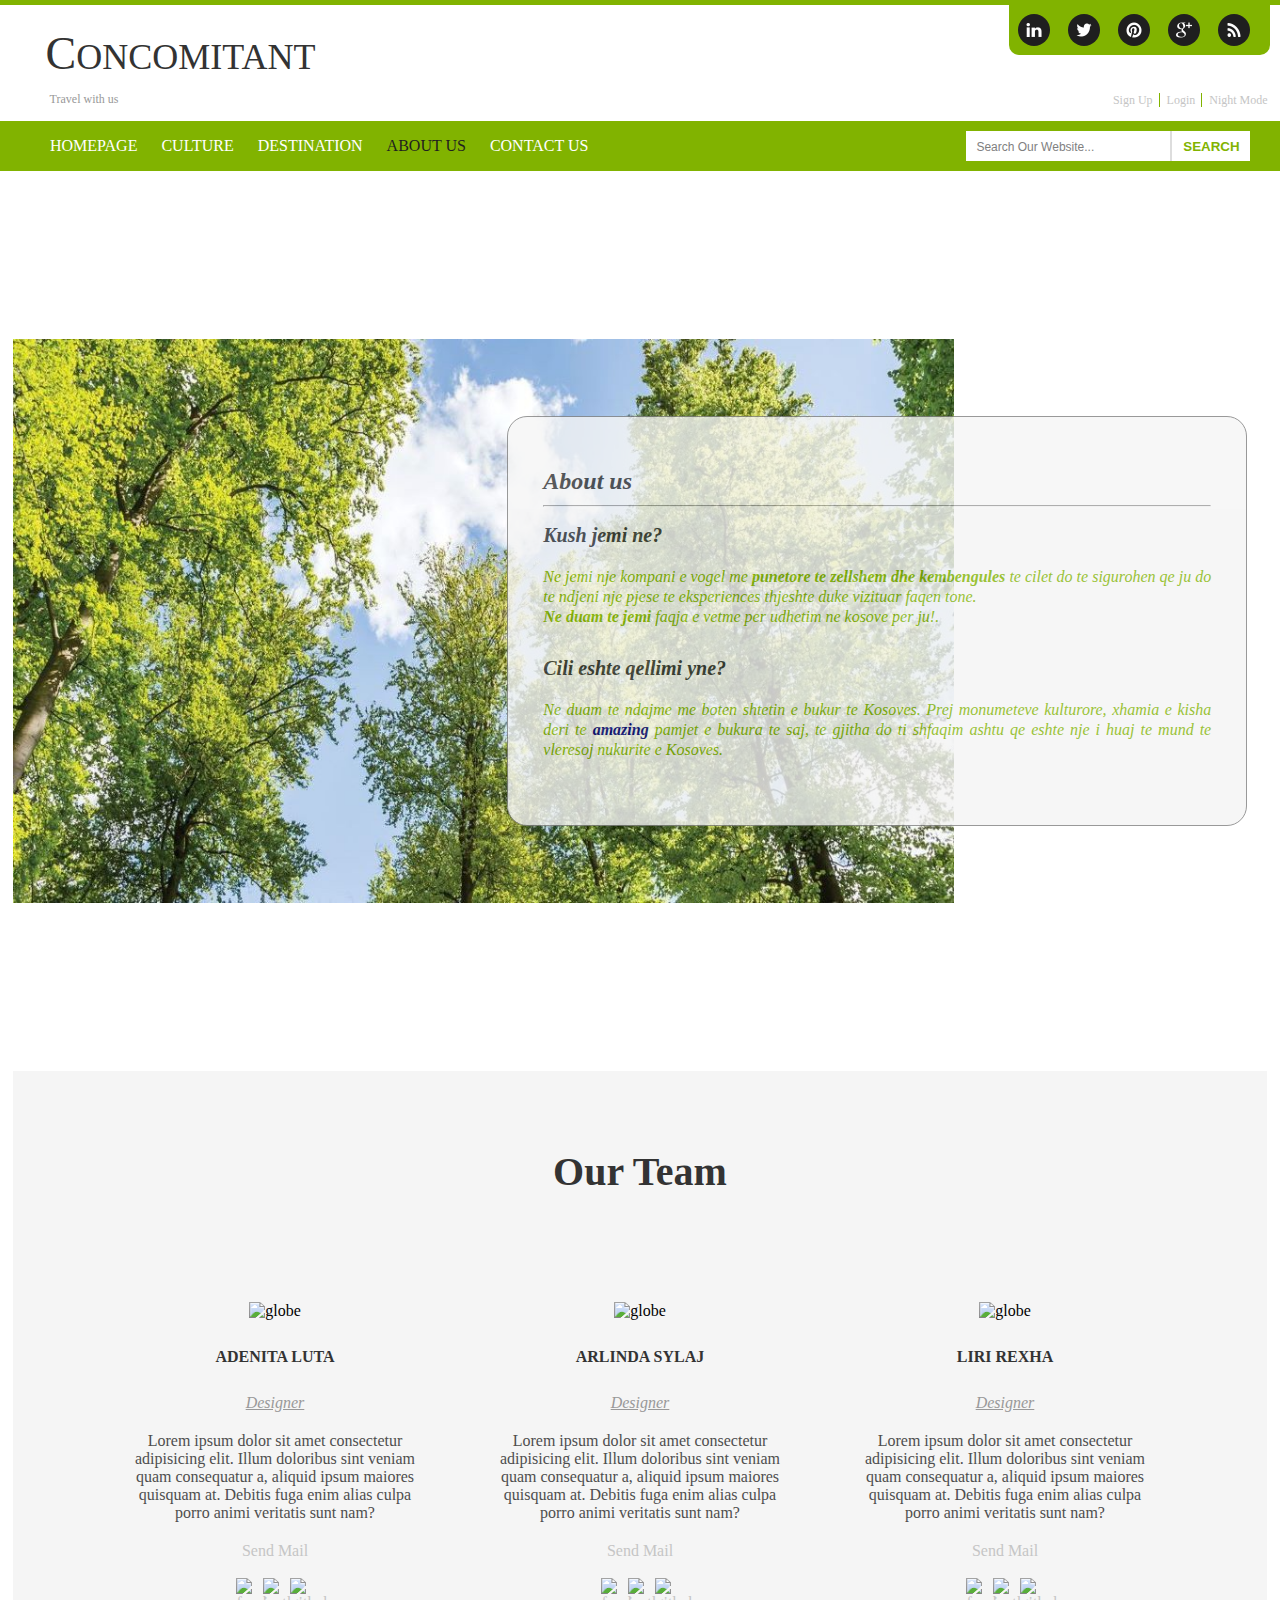
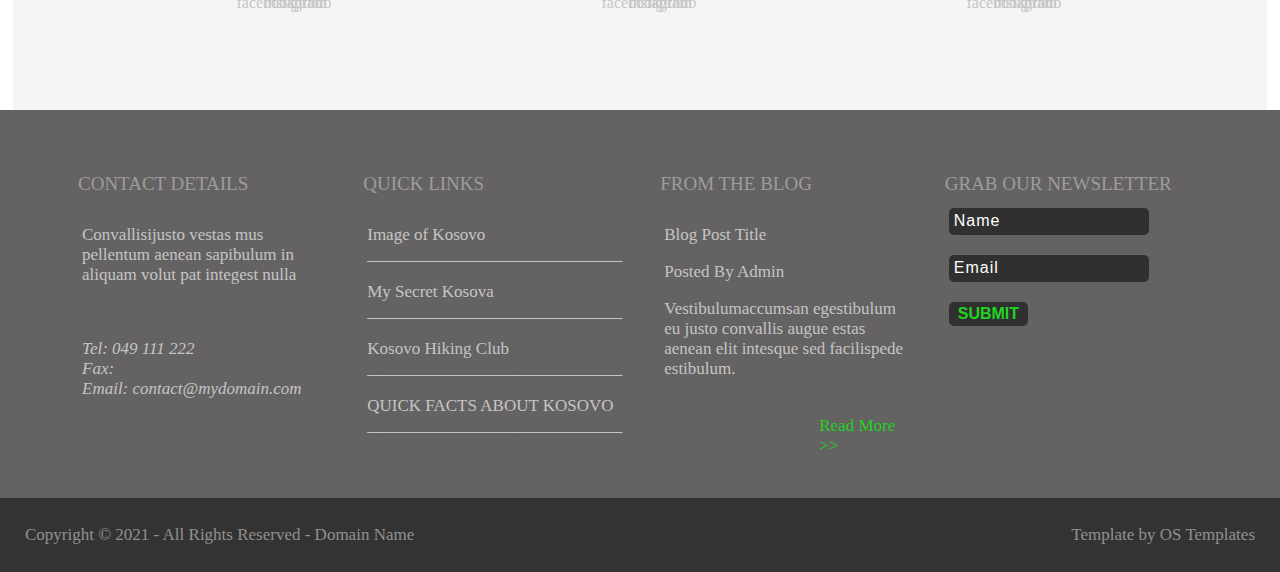
==== commit 0b783ff2: "final" ====
--- a/about_us.html
+++ b/about_us.html
@@ -120,15 +120,13 @@
           <div class="abcon">
               <h1><i>About us</i></h1>
               <hr>
-              <h2> <em>Who are we?</em>  </h2>
+              <h2> <em>Kush jemi ne?</em>  </h2>
               <p class = "text"> <i> 
-              We are a small new company of <b>hard workers and overachievers</b>  who will make sure that you will feel part of the experience just by visiting our website<br>
-              <span><strong>We want to be </strong></span> the only kosova travel guide you'll ever need. 
-              </i> </p>
-              <h2> <em>What is our purpouse?</em></h2>
-              <p class = "text"> <i> We want to share with the world the beautiful country that is Kosovo. 
-                From cultural monuments, mosques and churches to the <span class = "ref"></span> beautiful views, we will include all that we can so that even an outsider can appreciate
-                our dear Kosova. </i>  </p> 
+              Ne jemi nje kompani e vogel me  <b>punetore te zellshem dhe kembengules</b>  te cilet do te sigurohen qe ju do te ndjeni nje pjese te eksperiences thjeshte duke vizituar faqen tone.<br>
+              <span><strong>Ne duam te jemi </strong></span> faqja e vetme per udhetim ne kosove per ju!. </i> </p>
+              <h2> <em>Cili eshte qellimi yne?</em></h2>
+              <p class = "text"> <i> Ne duam te ndajme me boten shtetin e bukur te Kosoves. 
+                Prej monumeteve kulturore, xhamia e kisha deri te <span class = "ref"></span> pamjet e bukura te saj, te gjitha do ti shfaqim ashtu qe eshte nje i huaj te mund te vleresoj nukurite e Kosoves. </i>  </p> 
           </div>
          
          </div>
